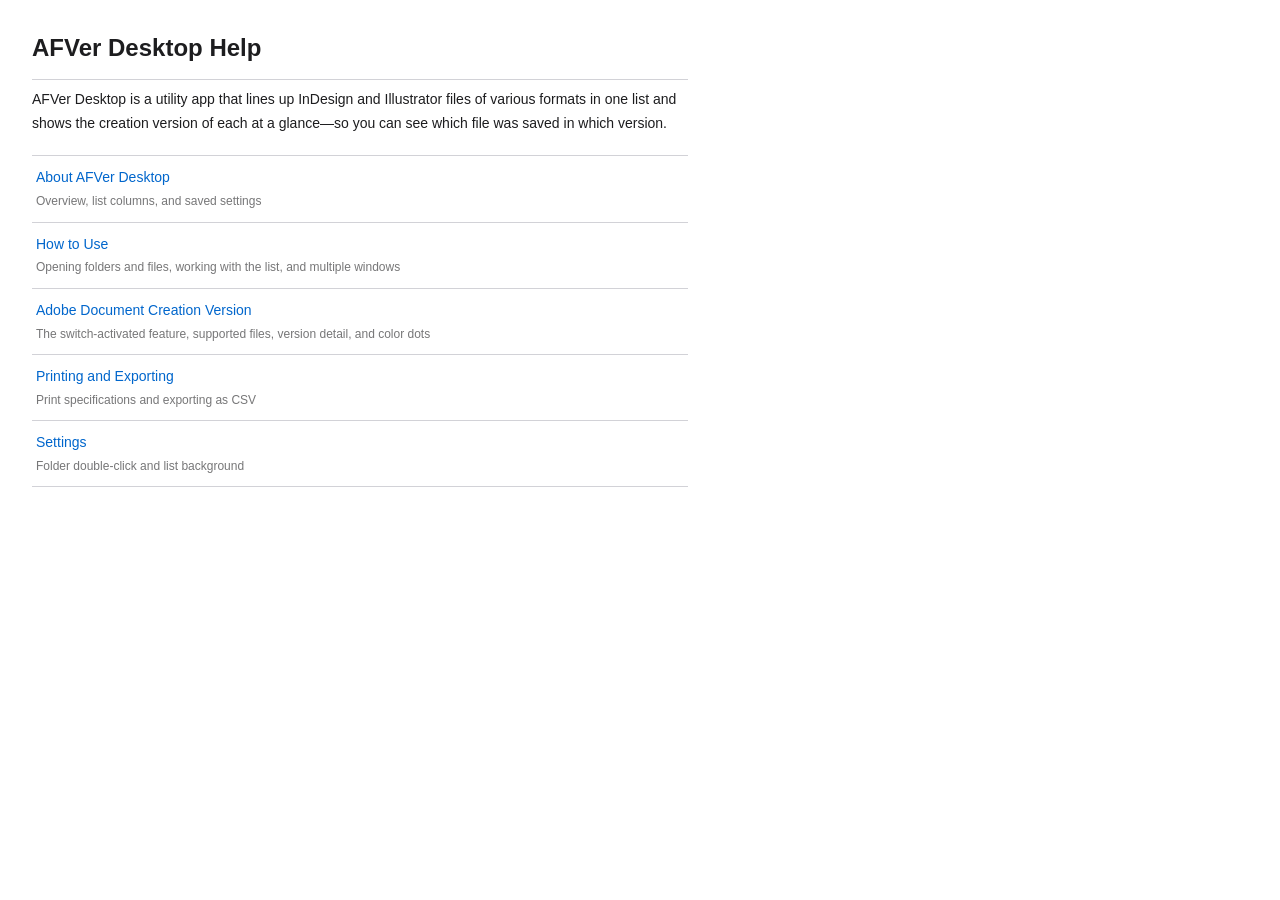
==== Sources/AFVer Desktop/AFVer Desktop/AFVer Desktop Help.help/Contents/Resources/en.lproj/index.html @ 444a03af "3.0リリース Co-Authored-By: Claude Opus 4.8 <noreply@anthropic.com>" ====
<!DOCTYPE html>
<html lang="en">
<head>
<meta charset="UTF-8">
<meta name="AppleTitle" content="AFVer Desktop Help">
<title>AFVer Desktop Help</title>
<link rel="stylesheet" href="../shared/style.css">
</head>
<body>
<h1>AFVer Desktop Help</h1>
<p>AFVer Desktop is a utility app that lines up InDesign and Illustrator files of various formats in one list and shows the creation version of each at a glance—so you can see which file was saved in which version.</p>

<ul class="toc">
  <li>
    <a href="01_overview.html">About AFVer Desktop
      <span class="desc">Overview, list columns, and saved settings</span>
    </a>
  </li>
  <li>
    <a href="02_howto.html">How to Use
      <span class="desc">Opening folders and files, working with the list, and multiple windows</span>
    </a>
  </li>
  <li>
    <a href="03_version.html">Adobe Document Creation Version
      <span class="desc">The switch-activated feature, supported files, version detail, and color dots</span>
    </a>
  </li>
  <li>
    <a href="04_print.html">Printing and Exporting
      <span class="desc">Print specifications and exporting as CSV</span>
    </a>
  </li>
  <li>
    <a href="05_settings.html">Settings
      <span class="desc">Folder double-click and list background</span>
    </a>
  </li>
</ul>
</body>
</html>
---- Sources/AFVer Desktop/AFVer Desktop/AFVer Desktop Help.help/Contents/Resources/shared/style.css ----
/* AFVer Desktop Help Book — Shared Stylesheet */

:root {
    --bg:          #ffffff;
    --text:        #1d1d1f;
    --heading:     #1d1d1f;
    --link:        #0066cc;
    --link-hover:  #0044aa;
    --accent:      #f5f5f7;
    --border:      #d2d2d7;
    --note-bg:     #f0f4ff;
    --note-border: #a0b4e8;
    --warn-bg:     #fff4f0;
    --warn-border: #e8a090;
    --code-bg:     #f5f5f7;
}

@media (prefers-color-scheme: dark) {
    :root {
        --bg:          #1c1c1e;
        --text:        #f5f5f7;
        --heading:     #f5f5f7;
        --link:        #409cff;
        --link-hover:  #6fb6ff;
        --accent:      #2c2c2e;
        --border:      #3a3a3c;
        --note-bg:     #1e2840;
        --note-border: #4060a8;
        --warn-bg:     #3a1a10;
        --warn-border: #a84030;
        --code-bg:     #2c2c2e;
    }
}

* {
    box-sizing: border-box;
    margin: 0;
    padding: 0;
}

body {
    font-family: -apple-system, BlinkMacSystemFont, "Helvetica Neue", sans-serif;
    font-size: 14px;
    line-height: 1.7;
    color: var(--text);
    background: var(--bg);
    padding: 28px 32px 48px;
    max-width: 720px;
}

/* ── Typography ── */
h1 {
    font-size: 24px;
    font-weight: 700;
    color: var(--heading);
    margin-bottom: 6px;
    padding-bottom: 10px;
    border-bottom: 1px solid var(--border);
}

h2 {
    font-size: 20px;
    font-weight: 600;
    color: var(--heading);
    margin-top: 32px;
    margin-bottom: 10px;
}

h3 {
    font-size: 16px;
    font-weight: 600;
    color: var(--heading);
    margin-top: 20px;
    margin-bottom: 5px;
}

p {
    margin-top: 8px;
    margin-bottom: 8px;
}

a {
    color: var(--link);
    text-decoration: none;
}

a:hover {
    color: var(--link-hover);
    text-decoration: underline;
}

/* ── Index / TOC ── */
.toc {
    list-style: none;
    margin-top: 20px;
}

.toc li {
    border-bottom: 1px solid var(--border);
}

.toc li:first-child {
    border-top: 1px solid var(--border);
}

.toc a {
    display: block;
    padding: 10px 4px;
    font-size: 14px;
}

.toc .desc {
    display: block;
    font-size: 12px;
    color: var(--text);
    opacity: 0.6;
    margin-top: 1px;
}

/* ── Note / Warning boxes ── */
.note, .warning {
    border-left: 3px solid;
    border-radius: 0 6px 6px 0;
    padding: 10px 14px;
    margin: 16px 0;
}

.note {
    background: var(--note-bg);
    border-color: var(--note-border);
}

.warning {
    background: var(--warn-bg);
    border-color: var(--warn-border);
}

.note strong, .warning strong {
    display: block;
    margin-bottom: 4px;
    font-size: 12px;
    text-transform: uppercase;
    letter-spacing: 0.05em;
    opacity: 0.7;
}

/* ── Definition list ── */
dl {
    margin-top: 10px;
}

dt {
    font-weight: 600;
    margin-top: 14px;
}

dd {
    margin-left: 16px;
    margin-top: 2px;
    opacity: 0.9;
}

/* ── Keyboard shortcut ── */
kbd {
    display: inline-block;
    font-family: -apple-system, sans-serif;
    font-size: 12px;
    background: var(--code-bg);
    border: 1px solid var(--border);
    border-radius: 4px;
    padding: 1px 6px;
    white-space: nowrap;
}

/* ── Bullet list ── */
ul:not(.toc) {
    margin-top: 10px;
    margin-bottom: 10px;
    padding-left: 20px;
}

ul:not(.toc) li {
    margin-bottom: 6px;
}

/* ── Step list ── */
ol.steps {
    counter-reset: step;
    list-style: none;
    margin-top: 12px;
    padding-left: 0;
}

ol.steps li {
    counter-increment: step;
    position: relative;
    padding-left: 34px;
    margin-bottom: 12px;
    min-height: 24px;
}

ol.steps li::before {
    content: counter(step);
    position: absolute;
    left: 0;
    top: 2px;
    width: 22px;
    height: 22px;
    border-radius: 50%;
    background: var(--link);
    color: #fff;
    font-size: 12px;
    font-weight: 700;
    display: flex;
    align-items: center;
    justify-content: center;
}

/* ── Breadcrumb ── */
.breadcrumb {
    font-size: 12px;
    margin-bottom: 18px;
    opacity: 0.6;
}

.breadcrumb a {
    color: inherit;
}
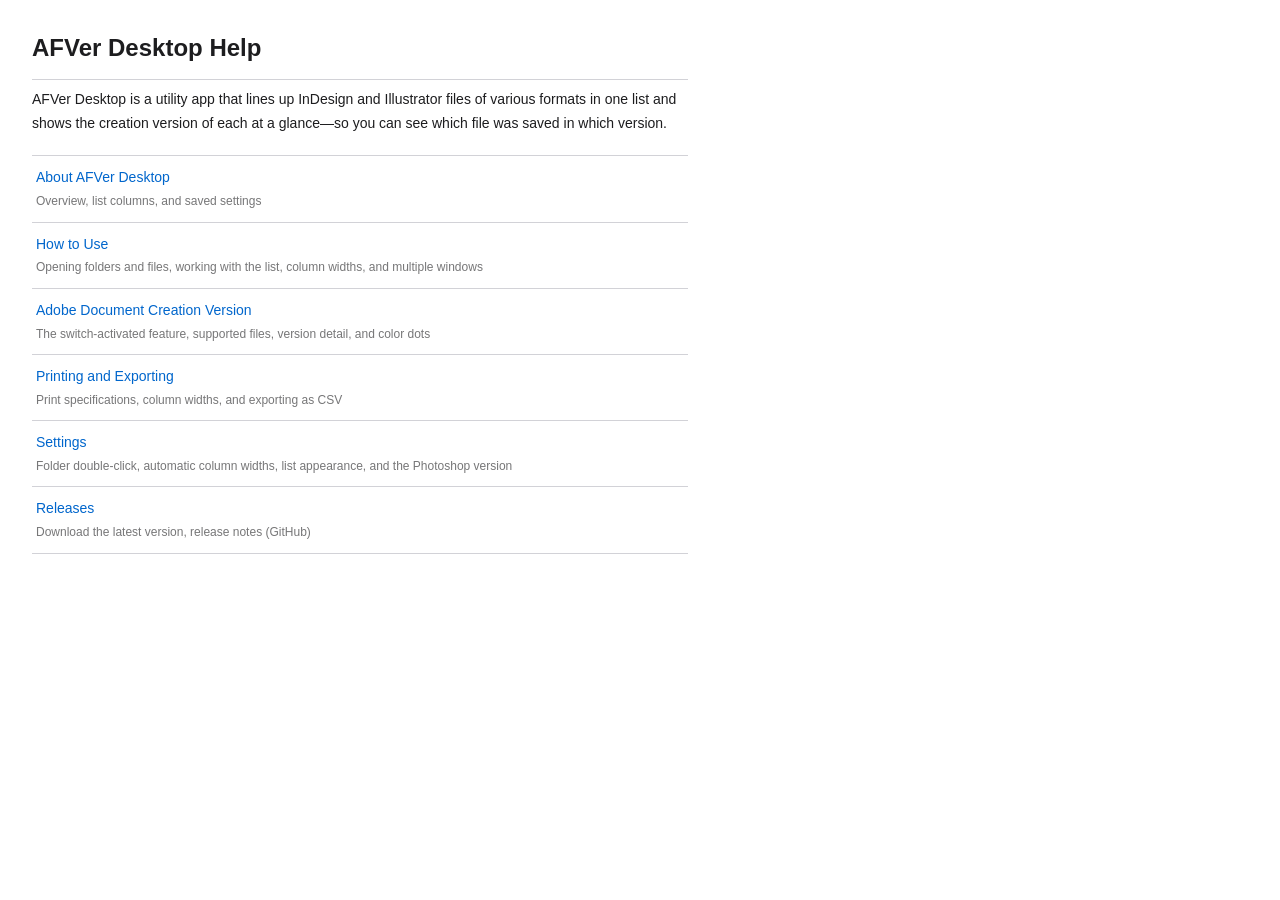
==== commit 7d36230e: "Release 3.2.0: 列幅の自動調整、バージョン切替でウインドウ幅を変えない、プリント列幅の自動調整、macOS 26のスイッチ巨大化を修正 - 設定ウインドウをSwiftUI Formに刷新" ====
--- a/Sources/AFVer Desktop/AFVer Desktop/AFVer Desktop Help.help/Contents/Resources/en.lproj/index.html
+++ b/Sources/AFVer Desktop/AFVer Desktop/AFVer Desktop Help.help/Contents/Resources/en.lproj/index.html
@@ -18,7 +18,7 @@
   </li>
   <li>
     <a href="02_howto.html">How to Use
-      <span class="desc">Opening folders and files, working with the list, and multiple windows</span>
+      <span class="desc">Opening folders and files, working with the list, column widths, and multiple windows</span>
     </a>
   </li>
   <li>
@@ -28,12 +28,17 @@
   </li>
   <li>
     <a href="04_print.html">Printing and Exporting
-      <span class="desc">Print specifications and exporting as CSV</span>
+      <span class="desc">Print specifications, column widths, and exporting as CSV</span>
     </a>
   </li>
   <li>
     <a href="05_settings.html">Settings
-      <span class="desc">Folder double-click and list background</span>
+      <span class="desc">Folder double-click, automatic column widths, list appearance, and the Photoshop version</span>
+    </a>
+  </li>
+  <li>
+    <a href="https://github.com/monokano/AFVer-Desktop/releases">Releases
+      <span class="desc">Download the latest version, release notes (GitHub)</span>
     </a>
   </li>
 </ul>
--- a/Sources/AFVer Desktop/AFVer Desktop/AFVer Desktop Help.help/Contents/Resources/shared/style.css
+++ b/Sources/AFVer Desktop/AFVer Desktop/AFVer Desktop Help.help/Contents/Resources/shared/style.css
@@ -40,6 +40,7 @@
 
 body {
     font-family: -apple-system, BlinkMacSystemFont, "Helvetica Neue", sans-serif;
+    text-autospace: normal;  /* 和欧間を自動で空ける（HTML には欧文スペースを入れない） */
     font-size: 14px;
     line-height: 1.7;
     color: var(--text);
@@ -115,6 +116,11 @@
     color: var(--text);
     opacity: 0.6;
     margin-top: 1px;
+}
+
+/* 下位ページ（親ページの直後に字下げして並べる） */
+.toc li.sub a {
+    padding-left: 24px;
 }
 
 /* ── Note / Warning boxes ── */
